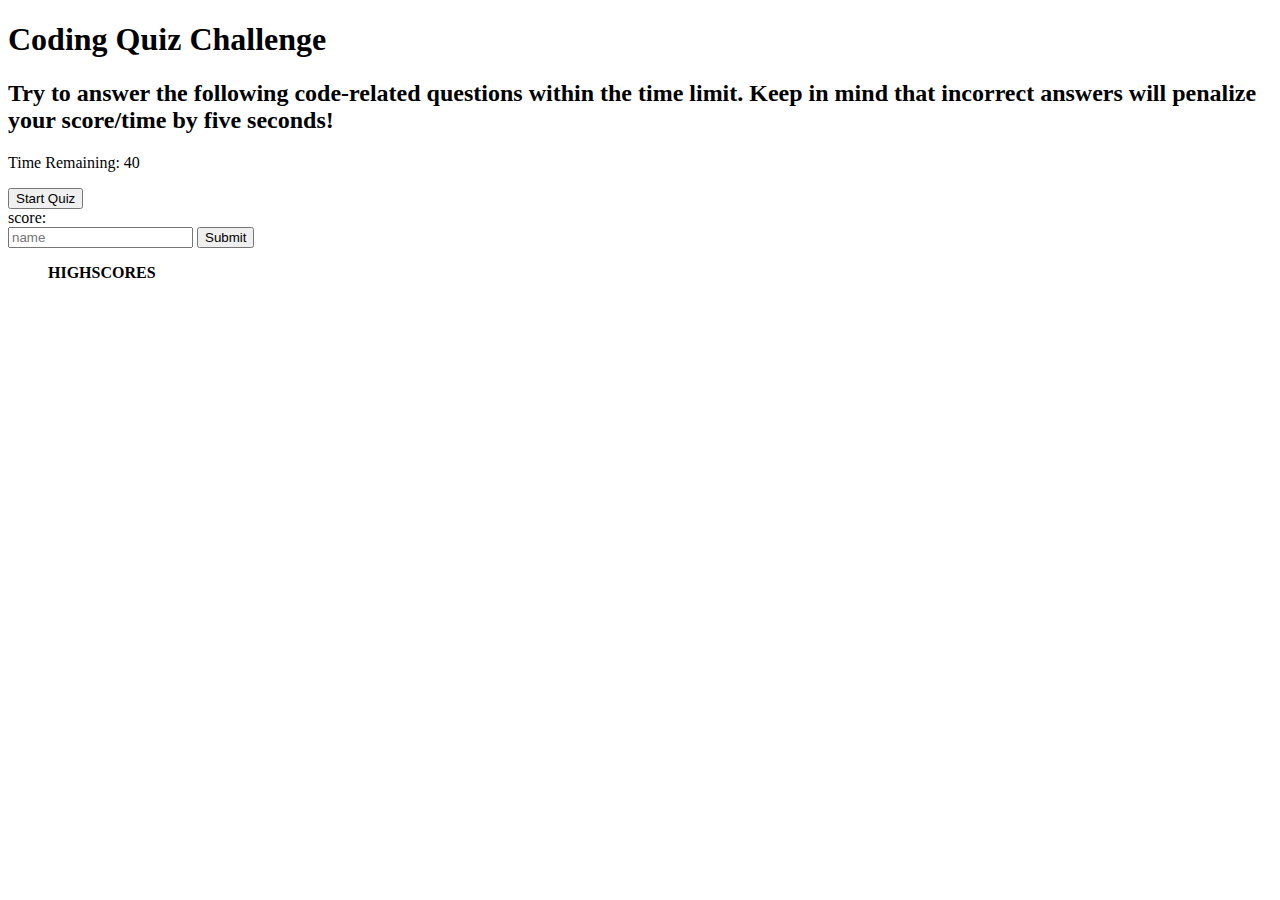
==== index.html @ d38372bb "redo file" ====
<!DOCTYPE html>
<html lang="en">
  <head>
    <meta charset="UTF-8" />
    <meta name="viewport" content="width=device-width, initial-scale=1.0" />
    <meta http-equiv="X-UA-Compatible" content="ie=edge" />
    <title>Coding Quiz Challenge</title>
    <link rel="stylesheet" href="/Code-Quiz-1/assets/css/style.css" />
  </head>
  <body>
    <div class="header">
      <h1 class="title">Coding Quiz Challenge</h1>
      <h2 class="questions">
        Try to answer the following code-related questions within the time
        limit. Keep in mind that incorrect answers will penalize your score/time
        by five seconds!
      </h2>
    </div>

    <div class="quiz">
      <div id="questions"></div>

      <div id="answers"></div>
    </div>

    <div class="controls">
      <p>Time Remaining: <span id="countdown">40</span></p>
      <button class="btn" id="start-quiz">Start Quiz</button>
    </div>

    <form>
      <div>score:<span id="score"></span></div>

      <label for="initials"> </label>
      <input type="text" name="name" id="initials" placeholder="name" />
      <button id="submit">Submit</button>
      <ol id="highscores">
        <span><b>HIGHSCORES</b></span>
      </ol>
    </form>
    <script src="/Code-Quiz-1/assets/js/javascript.js"></script>
  </body>
</html>
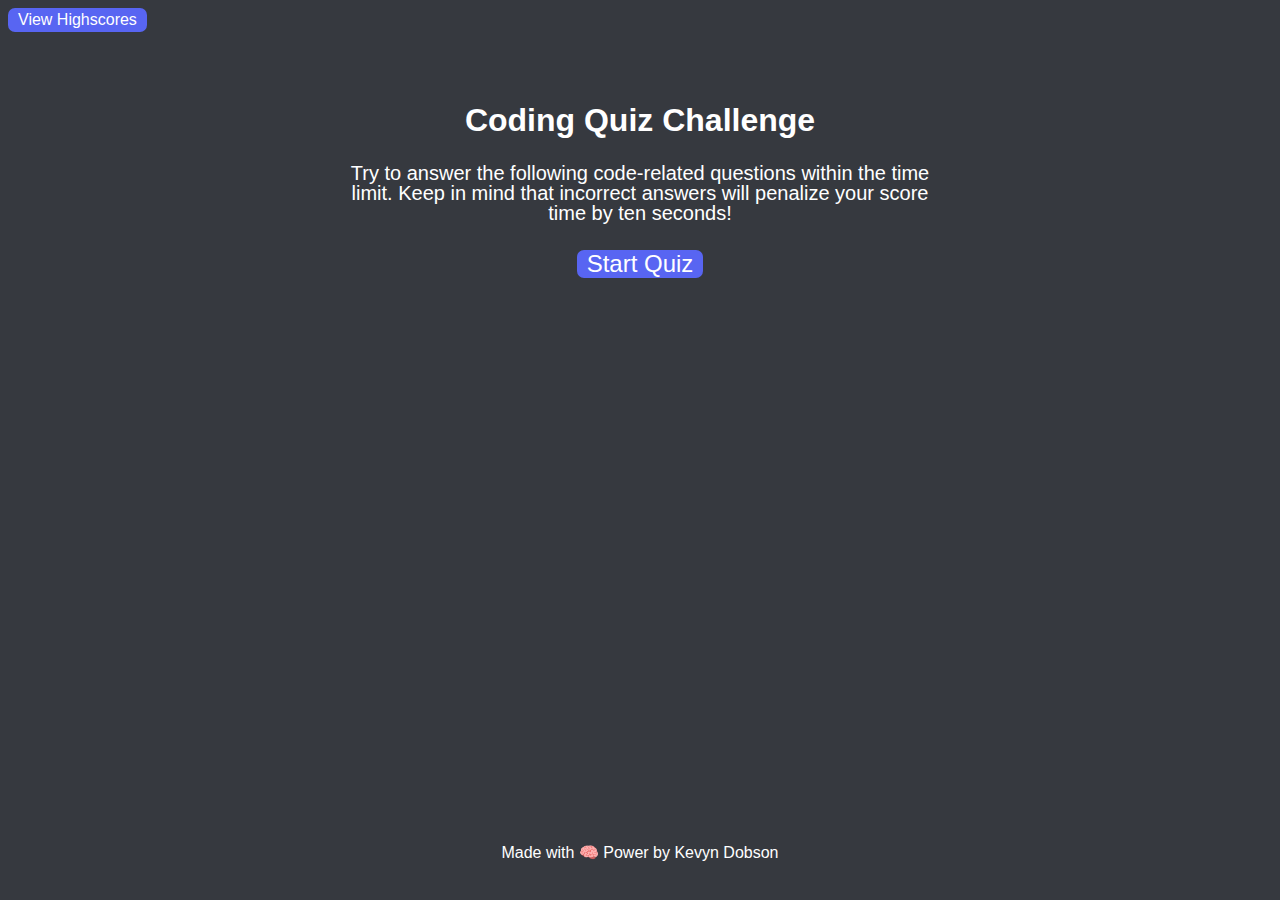
==== commit 82b84cf3: "update to file" ====
--- a/index.html
+++ b/index.html
@@ -1,43 +1,47 @@
 <!DOCTYPE html>
 <html lang="en">
-  <head>
-    <meta charset="UTF-8" />
-    <meta name="viewport" content="width=device-width, initial-scale=1.0" />
-    <meta http-equiv="X-UA-Compatible" content="ie=edge" />
-    <title>Coding Quiz Challenge</title>
-    <link rel="stylesheet" href="/Code-Quiz-1/assets/css/style.css" />
-  </head>
-  <body>
-    <div class="header">
-      <h1 class="title">Coding Quiz Challenge</h1>
-      <h2 class="questions">
-        Try to answer the following code-related questions within the time
-        limit. Keep in mind that incorrect answers will penalize your score/time
-        by five seconds!
-      </h2>
-    </div>
-
-    <div class="quiz">
-      <div id="questions"></div>
-
-      <div id="answers"></div>
-    </div>
-
-    <div class="controls">
-      <p>Time Remaining: <span id="countdown">40</span></p>
-      <button class="btn" id="start-quiz">Start Quiz</button>
-    </div>
-
-    <form>
-      <div>score:<span id="score"></span></div>
-
-      <label for="initials"> </label>
-      <input type="text" name="name" id="initials" placeholder="name" />
-      <button id="submit">Submit</button>
-      <ol id="highscores">
-        <span><b>HIGHSCORES</b></span>
-      </ol>
-    </form>
-    <script src="/Code-Quiz-1/assets/js/javascript.js"></script>
-  </body>
-</html>+<head>
+    <meta charset="UTF-8">
+    <meta http-equiv="X-UA-Compatible" content="IE=edge">
+    <meta name="viewport" content="width=device-width, initial-scale=1.0">
+    <link rel="shortcut icon" href="./assets/images/favicon.ico?" type="image/x-icon">
+    <title>Code Quiz</title>
+    <link rel="stylesheet" href="./assets/css/reset.css">
+    <link rel="stylesheet" href="./assets/css/style.css">
+</head>
+<body>
+    <header>
+        <button id="viewHighscoresBtn">View Highscores</button> <!-- links to view highscores -->
+        <p style="display: none">Time: <span id="timerTag">9999</span></p> <!-- hidden timer displayed during quiz -->
+    </header>
+    <main> <!-- container holding questions and stuff -->
+        <h1 id="title">Coding Quiz Challenge</h1> <!-- header for questions in quiz as well -->
+        <p id="instructions">Try to answer the following code-related questions within the time limit. Keep in mind that incorrect answers will penalize your score time by ten seconds!</p>
+        <button id="startBtn">Start Quiz</button> <!-- starts quiz -->
+        <ul>
+            <!-- dynamically fill this with list items containing answers -->
+        </ul>
+        <div id="submit-highscore-div"> <!-- end screen to submit info -->
+            <h1>All Done!</h1> <!-- Confirm end of quiz -->
+            <p>Your final score is <span id="scoreSpan">999</span>.</p> <!-- display final score -->
+            <div id="highscore-input-div"> <!-- forum to enter name to submit score -->
+                <p>Enter Name:</p>
+                <input type="text" id="fname" name="fname" value="">
+                <button id="submitHighscoreBtn">Submit</button>
+            </div>
+        </div>
+        <div id="display-highscore-div"> <!-- holds the highscores -->
+            <h1>Highscores</h1>
+            <ol>
+                <!-- Dynamic <li> tags go here -->
+            </ol>
+            <button id="goBackBtn">Go Back</button> <!-- Button to return to main pre-quiz view -->
+            <button id="clearHighscoreBtn">Clear Highscores</button> <!-- Resets local memory -->
+        </div>
+    </main>
+    <footer>
+        <p>Made with 🧠 Power by Kevyn Dobson</p>
+    </footer>
+    <script src="./assets/js/javascript.js"></script>
+</body>
+</html>
--- a/assets/css/style.css
+++ b/assets/css/style.css
@@ -0,0 +1,114 @@
+:root{
+  --btnBackground: #5865f2;
+  --btnBackgroundHover: #4752c4;
+  --mainBackground: #36393f;
+  --mainTextColor: #ffffff;
+  --secondaryBackground: #4f545c;
+}
+body {
+  position: relative;
+  margin: 0.5rem;
+  min-height: 98vh;
+  background: var(--mainBackground);
+  color: var(--mainTextColor);
+}
+header {
+  display: flex;
+  align-content: space-between;
+  justify-content: space-between;
+  width: 100%;
+  height: 100%;
+}
+#display-highscore-div > button,
+#highscore-input-div > button,
+header button {
+  text-decoration: none;
+  background: var(--btnBackground);
+  color: var(--mainTextColor);
+  border: 0;
+  border-radius: 7px; /* round corners */
+  padding: 3px 10px 3px 10px;
+}
+header p {
+  padding: 3px 10px 3px 10px; /* add same padding as highscores so looks cleaner */
+}
+main {
+  display: flex;
+  flex-direction: column;
+  align-items: center;
+  width: 100%;
+  padding: 5vh 15vw 5vh 15vw;
+}
+main h1 {
+  margin: 3vh;
+  font-size: 200%;
+  text-align: center;
+}
+
+main > div,
+#instructions {
+  padding: 0 15% 0 15%;
+  text-align: center;
+  font-size: 125%;
+}
+main > button {
+  margin: 3vh;
+  width: max-content;
+  padding: 0 10px 0 10px;
+  background: var(--btnBackground);
+  color: var(--mainTextColor);
+  border: 0;
+  border-radius: 7px; /* round corners */
+  font-size: 150%;
+}
+main > ul {
+  align-self: flex-start;
+  margin-left: 15%;
+}
+main > ul li {
+  margin: 3vh;
+  width: max-content;
+  min-width: 10vw;
+  padding: 5px 10px 5px 10px;
+  background: var(--btnBackground);
+  color: var(--mainTextColor);
+  border: 0;
+  border-radius: 7px; /* round corners */
+  font-size: 150%;
+}
+main > div {
+  justify-content: flex-start;
+  display: none;
+}
+main > div > * {
+  margin: 1rem;
+}
+#submit-highscore-div button:hover,
+#display-highscore-div button:hover,
+body button:hover, /* all buttons have same hover effect so reuse code :) */
+main > ul li:hover {
+  background: var(--btnBackgroundHover);
+  cursor: pointer;
+}
+footer {
+  position: absolute;
+  height: 5vh;
+  width: 100%;
+  bottom: 0;
+  text-align: center;
+}
+#highscore-input-div {
+  display: flex;
+  justify-content: center;
+  align-items: center;
+}
+#highscore-input-div > *{
+  margin: 0.5rem;
+}
+#highscore-input-div > p {
+  display: inline;
+}
+
+#highscore-input-div > input {
+  width:30%;
+}
